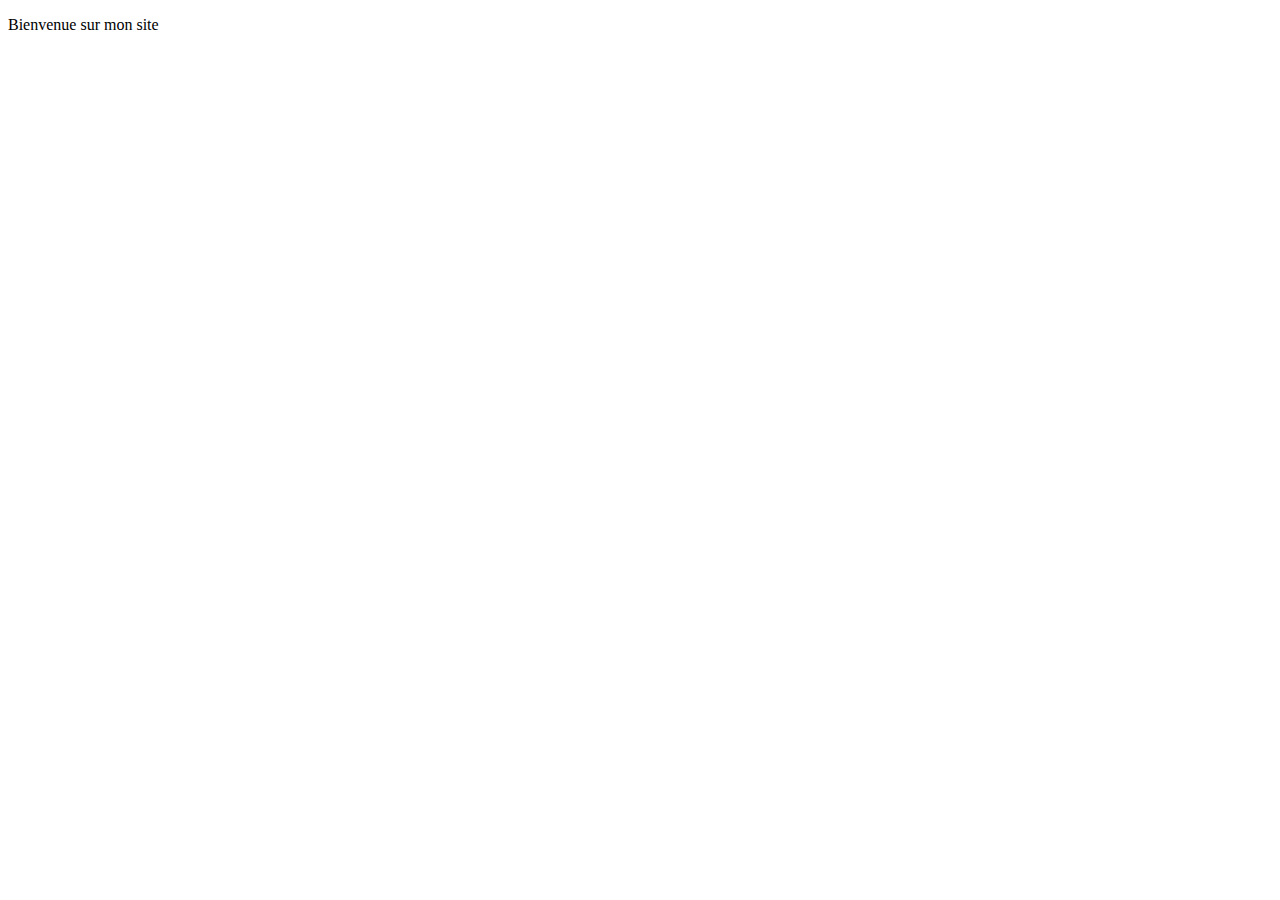
==== index.html @ 49ad4b4e "premier fichier" ====
<!DOCTYPE html>
<html lang="en">

<head>
    <meta charset="UTF-8">
    <meta name="viewport" content="width=device-width, initial-scale=1.0">
    <title>Document</title>
</head>

<body>
    <p>Bienvenue sur mon site</p>
</body>

</html>
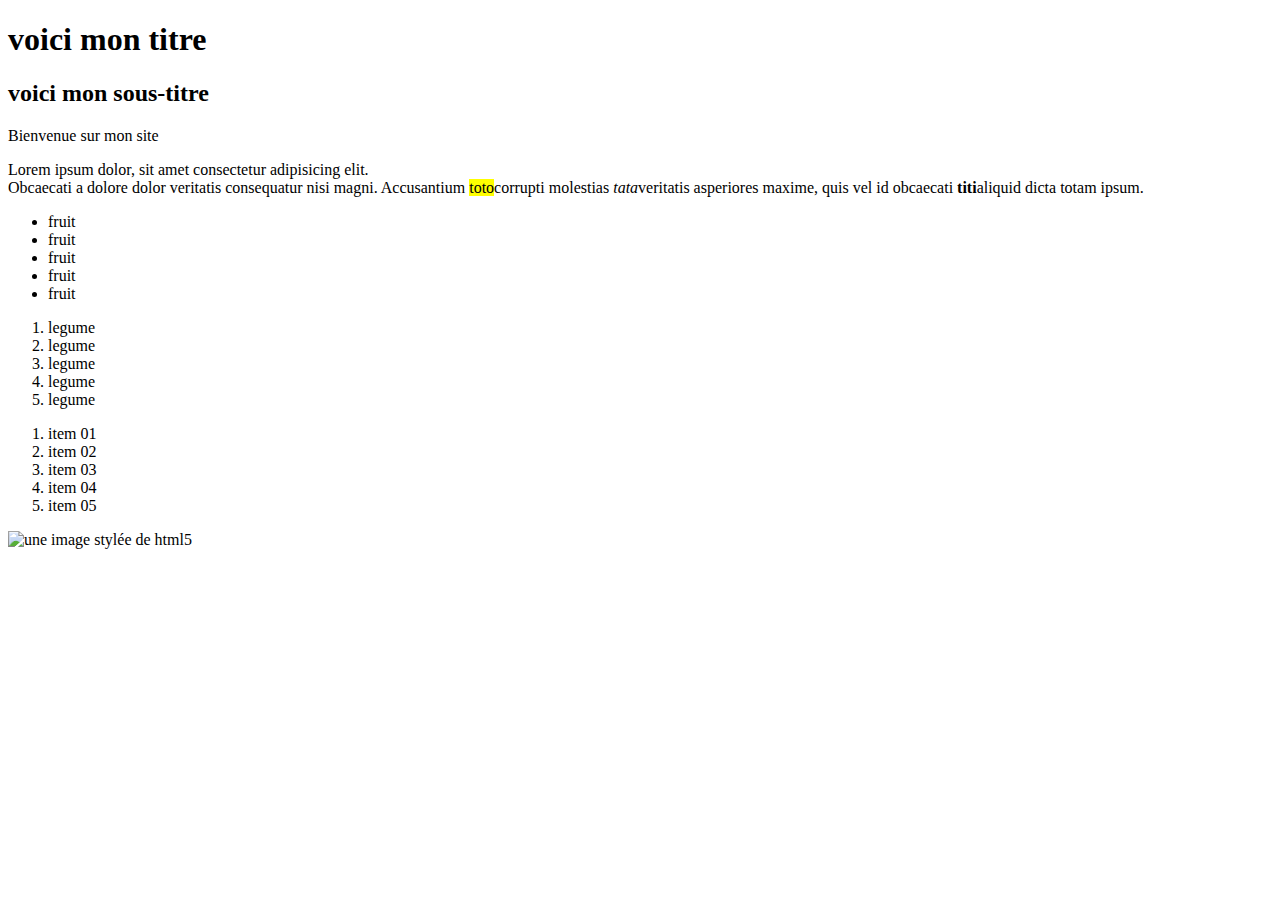
==== commit 19cce2c8: "ajout de la page a propos" ====
--- a/index.html
+++ b/index.html
@@ -1,14 +1,51 @@
 <!DOCTYPE html>
-<html lang="en">
+<html lang="fr">
 
 <head>
     <meta charset="UTF-8">
     <meta name="viewport" content="width=device-width, initial-scale=1.0">
-    <title>Document</title>
+    <title>Accueil - Robbie Lens Photographie</title>
 </head>
 
 <body>
+    <!-- ceci est un commentaire -->
+    <h1>voici mon titre</h1>
+    <h2>voici mon sous-titre</h2>
     <p>Bienvenue sur mon site</p>
+    <p>Lorem ipsum dolor, sit amet consectetur adipisicing elit.<br> Obcaecati a dolore dolor veritatis consequatur nisi
+        magni. Accusantium <mark>toto</mark>corrupti molestias <em>tata</em>veritatis asperiores maxime, quis vel id
+        obcaecati <strong>titi</strong>aliquid dicta totam
+        ipsum.</p>
+
+    <ul>
+        <li>fruit</li>
+        <li>fruit</li>
+        <li>fruit</li>
+        <li>fruit</li>
+        <li>fruit</li>
+    </ul>
+
+    <ol>
+        <li>legume</li>
+        <li>legume</li>
+        <li>legume</li>
+        <li>legume</li>
+        <li>legume</li>
+    </ol>
+
+    <!-- ol>li{item $$}*3 -->
+    <ol>
+        <li>item 01</li>
+        <li>item 02</li>
+        <li>item 03</li>
+        <li>item 04</li>
+        <li>item 05</li>
+    </ol>
+
+
+    <img src="https://jbsoftware.ca/wp-content/uploads/web-design.jpg" alt="une image stylée de html5">
+
+
 </body>
 
 </html>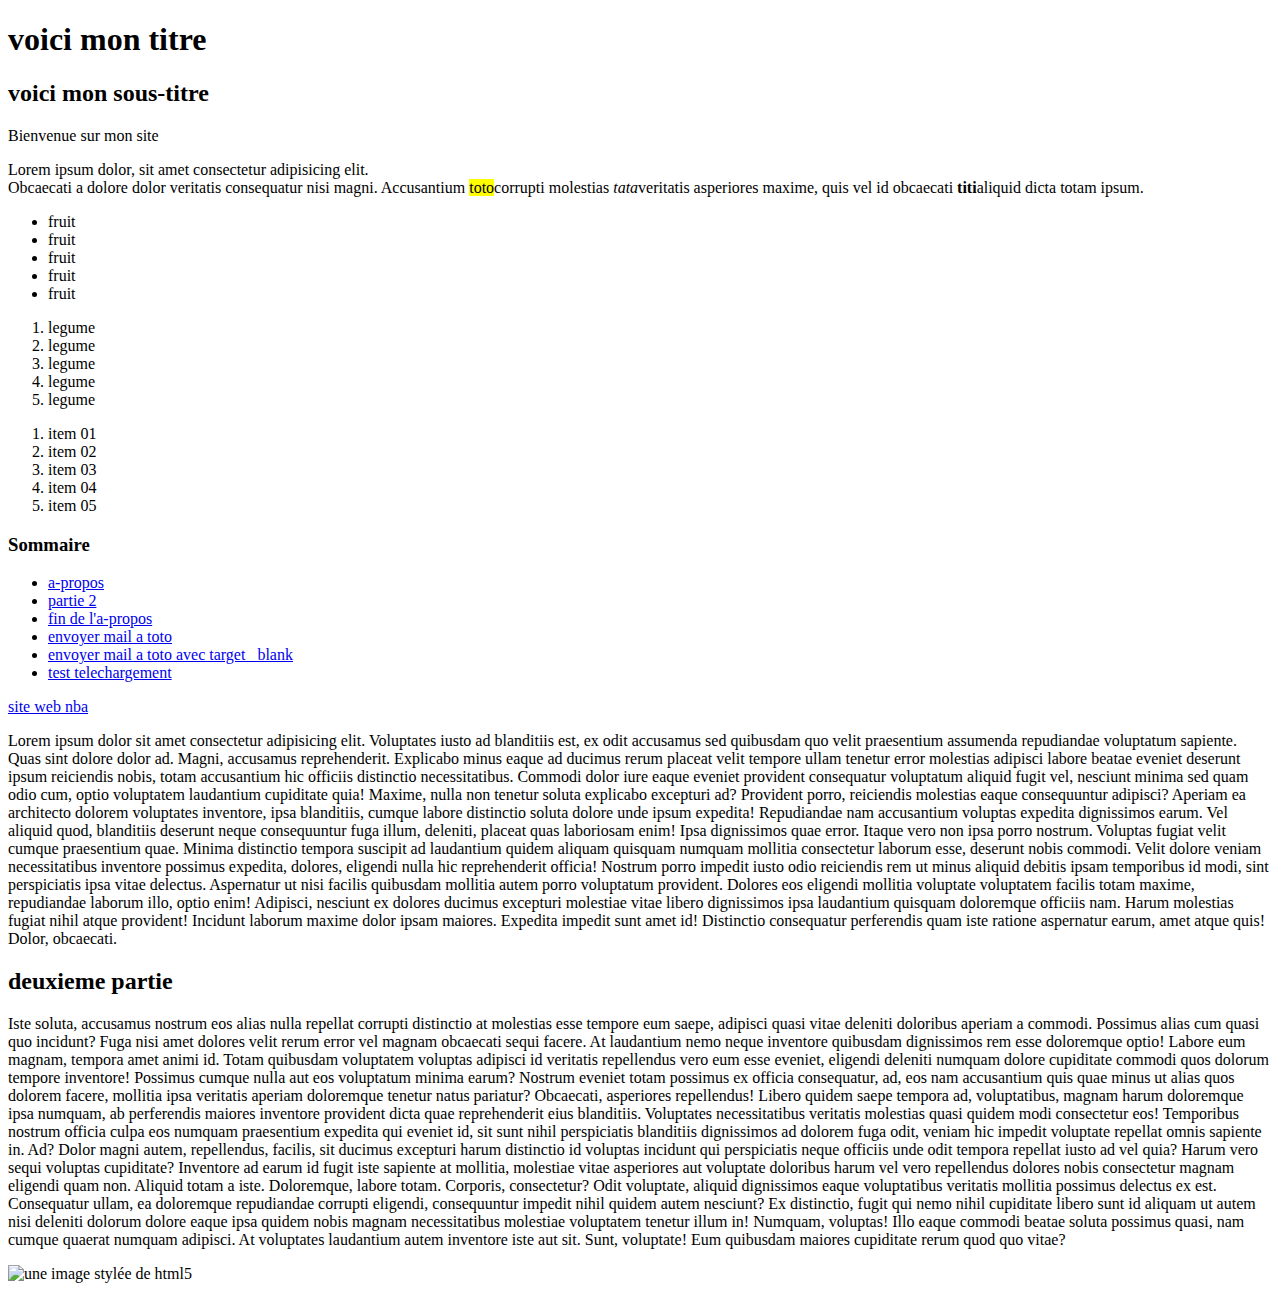
==== commit 7efc6530: "ajout de quelques liens test" ====
--- a/index.html
+++ b/index.html
@@ -42,7 +42,68 @@
         <li>item 05</li>
     </ol>
 
+    <h3><strong>Sommaire</strong></h3>
+    <ul>
+        <li><a href="dossier-demo/a-propos.html">a-propos</a></li>
+        <li><a href="#partie 2">partie 2</a></li>
+        <li><a href="dossier-demo/a-propos.html">fin de l'a-propos</a></li>
+        <li><a href="mailto:toto@mail.com">envoyer mail a toto</a></li>
+        <li><a href="mailto:toto@mail.com" target="_blank">envoyer mail a toto avec target _blank</a></li>
+        <li><a href="bablala.txt">test telechargement</a></li>
+    </ul>
 
+    <a href="http://www.nba.com">site web nba</a>
+
+    <p>Lorem ipsum dolor sit amet consectetur adipisicing elit. Voluptates iusto ad blanditiis est, ex odit accusamus
+        sed quibusdam quo velit praesentium assumenda repudiandae voluptatum sapiente. Quas sint dolore dolor ad.
+        Magni, accusamus reprehenderit. Explicabo minus eaque ad ducimus rerum placeat velit tempore ullam tenetur error
+        molestias adipisci labore beatae eveniet deserunt ipsum reiciendis nobis, totam accusantium hic officiis
+        distinctio necessitatibus.
+        Commodi dolor iure eaque eveniet provident consequatur voluptatum aliquid fugit vel, nesciunt minima sed quam
+        odio cum, optio voluptatem laudantium cupiditate quia! Maxime, nulla non tenetur soluta explicabo excepturi ad?
+        Provident porro, reiciendis molestias eaque consequuntur adipisci? Aperiam ea architecto dolorem voluptates
+        inventore, ipsa blanditiis, cumque labore distinctio soluta dolore unde ipsum expedita! Repudiandae nam
+        accusantium voluptas expedita dignissimos earum.
+        Vel aliquid quod, blanditiis deserunt neque consequuntur fuga illum, deleniti, placeat quas laboriosam enim!
+        Ipsa dignissimos quae error. Itaque vero non ipsa porro nostrum. Voluptas fugiat velit cumque praesentium quae.
+        Minima distinctio tempora suscipit ad laudantium quidem aliquam quisquam numquam mollitia consectetur laborum
+        esse, deserunt nobis commodi. Velit dolore veniam necessitatibus inventore possimus expedita, dolores, eligendi
+        nulla hic reprehenderit officia!
+        Nostrum porro impedit iusto odio reiciendis rem ut minus aliquid debitis ipsam temporibus id modi, sint
+        perspiciatis ipsa vitae delectus. Aspernatur ut nisi facilis quibusdam mollitia autem porro voluptatum
+        provident.
+        Dolores eos eligendi mollitia voluptate voluptatem facilis totam maxime, repudiandae laborum illo, optio enim!
+        Adipisci, nesciunt ex dolores ducimus excepturi molestiae vitae libero dignissimos ipsa laudantium quisquam
+        doloremque officiis nam.
+        Harum molestias fugiat nihil atque provident! Incidunt laborum maxime dolor ipsam maiores. Expedita impedit sunt
+        amet id! Distinctio consequatur perferendis quam iste ratione aspernatur earum, amet atque quis! Dolor,
+        obcaecati.
+    <h2 id="partie 2">deuxieme partie</h2>Iste soluta, accusamus nostrum eos alias nulla repellat corrupti distinctio at
+    molestias esse tempore eum saepe, adipisci quasi vitae deleniti doloribus aperiam a commodi. Possimus alias cum
+    quasi quo incidunt?
+    Fuga nisi amet dolores velit rerum error vel magnam obcaecati sequi facere. At laudantium nemo neque inventore
+    quibusdam dignissimos rem esse doloremque optio! Labore eum magnam, tempora amet animi id.
+    Totam quibusdam voluptatem voluptas adipisci id veritatis repellendus vero eum esse eveniet, eligendi deleniti
+    numquam dolore cupiditate commodi quos dolorum tempore inventore! Possimus cumque nulla aut eos voluptatum minima
+    earum?
+    Nostrum eveniet totam possimus ex officia consequatur, ad, eos nam accusantium quis quae minus ut alias quos dolorem
+    facere, mollitia ipsa veritatis aperiam doloremque tenetur natus pariatur? Obcaecati, asperiores repellendus!
+    Libero quidem saepe tempora ad, voluptatibus, magnam harum doloremque ipsa numquam, ab perferendis maiores inventore
+    provident dicta quae reprehenderit eius blanditiis. Voluptates necessitatibus veritatis molestias quasi quidem modi
+    consectetur eos!
+    Temporibus nostrum officia culpa eos numquam praesentium expedita qui eveniet id, sit sunt nihil perspiciatis
+    blanditiis dignissimos ad dolorem fuga odit, veniam hic impedit voluptate repellat omnis sapiente in. Ad?
+    Dolor magni autem, repellendus, facilis, sit ducimus excepturi harum distinctio id voluptas incidunt qui
+    perspiciatis neque officiis unde odit tempora repellat iusto ad vel quia? Harum vero sequi voluptas cupiditate?
+    Inventore ad earum id fugit iste sapiente at mollitia, molestiae vitae asperiores aut voluptate doloribus harum vel
+    vero repellendus dolores nobis consectetur magnam eligendi quam non. Aliquid totam a iste.
+    Doloremque, labore totam. Corporis, consectetur? Odit voluptate, aliquid dignissimos eaque voluptatibus veritatis
+    mollitia possimus delectus ex est. Consequatur ullam, ea doloremque repudiandae corrupti eligendi, consequuntur
+    impedit nihil quidem autem nesciunt?
+    Ex distinctio, fugit qui nemo nihil cupiditate libero sunt id aliquam ut autem nisi deleniti dolorum dolore eaque
+    ipsa quidem nobis magnam necessitatibus molestiae voluptatem tenetur illum in! Numquam, voluptas!
+    Illo eaque commodi beatae soluta possimus quasi, nam cumque quaerat numquam adipisci. At voluptates laudantium autem
+    inventore iste aut sit. Sunt, voluptate! Eum quibusdam maiores cupiditate rerum quod quo vitae?</p>
     <img src="https://jbsoftware.ca/wp-content/uploads/web-design.jpg" alt="une image stylée de html5">
 
 
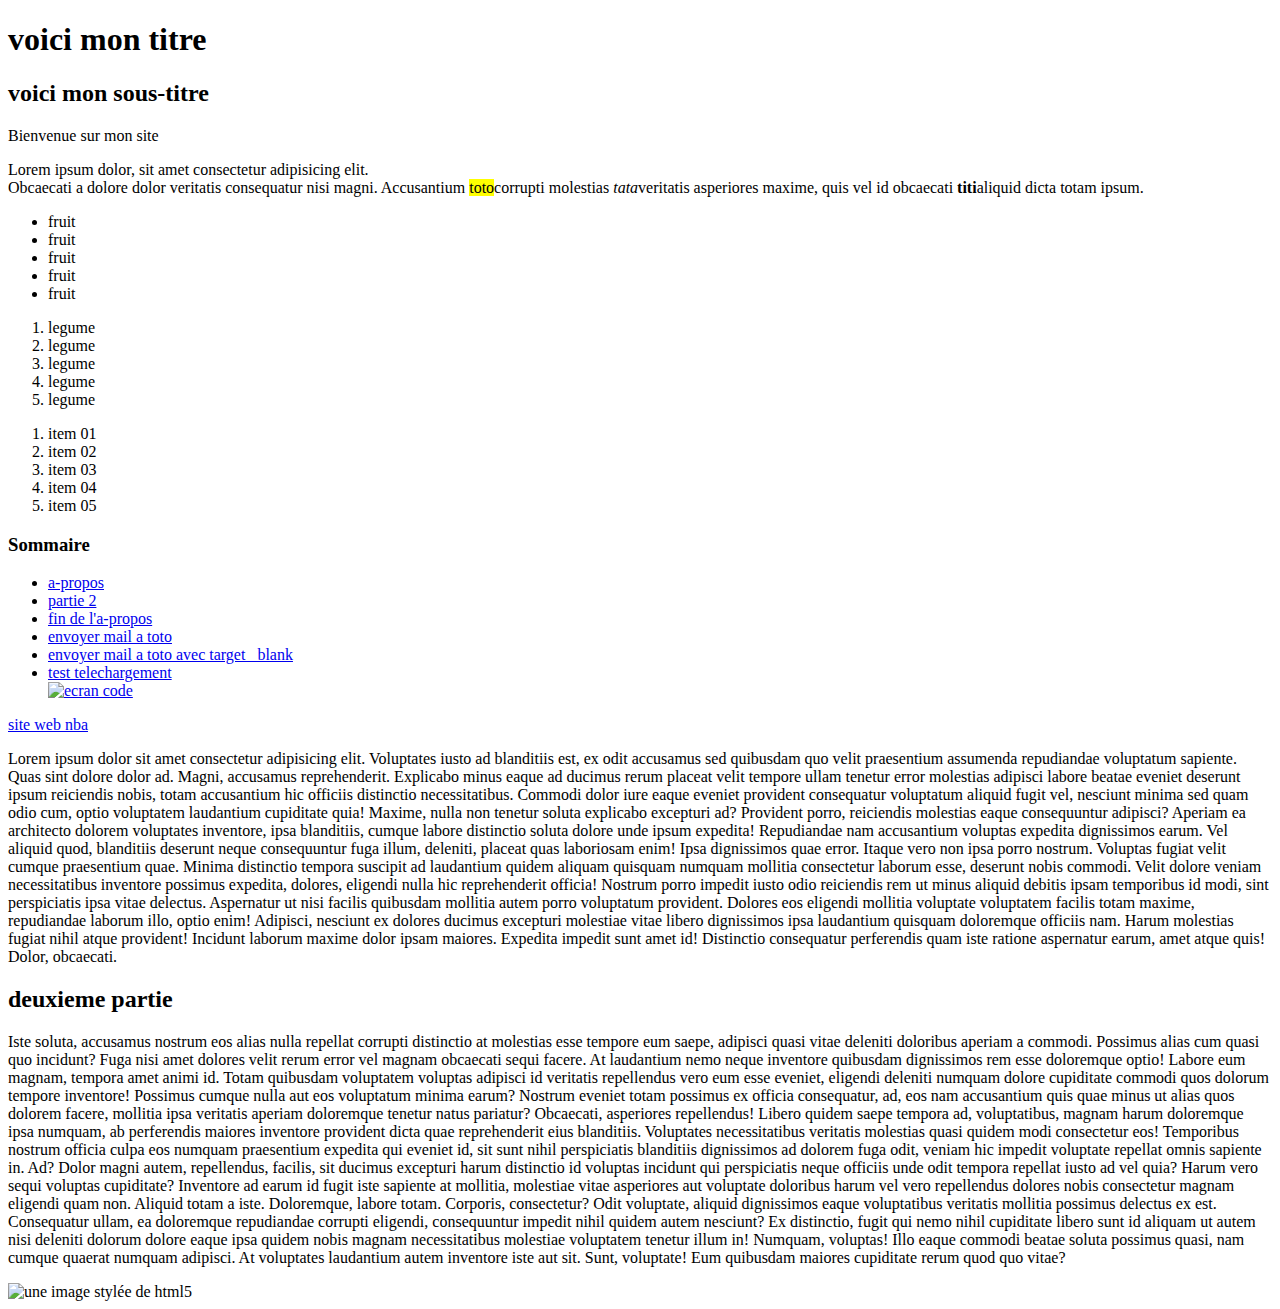
==== commit b6a6f933: "ajout d'images" ====
--- a/index.html
+++ b/index.html
@@ -50,6 +50,9 @@
         <li><a href="mailto:toto@mail.com">envoyer mail a toto</a></li>
         <li><a href="mailto:toto@mail.com" target="_blank">envoyer mail a toto avec target _blank</a></li>
         <li><a href="bablala.txt">test telechargement</a></li>
+        <a href="images/code_moyen.jpg" alt="ecran code moyen" title="code html"><img src="images/code_petit.jpg"
+                alt="ecran code" title="code html"></a>
+
     </ul>
 
     <a href="http://www.nba.com">site web nba</a>
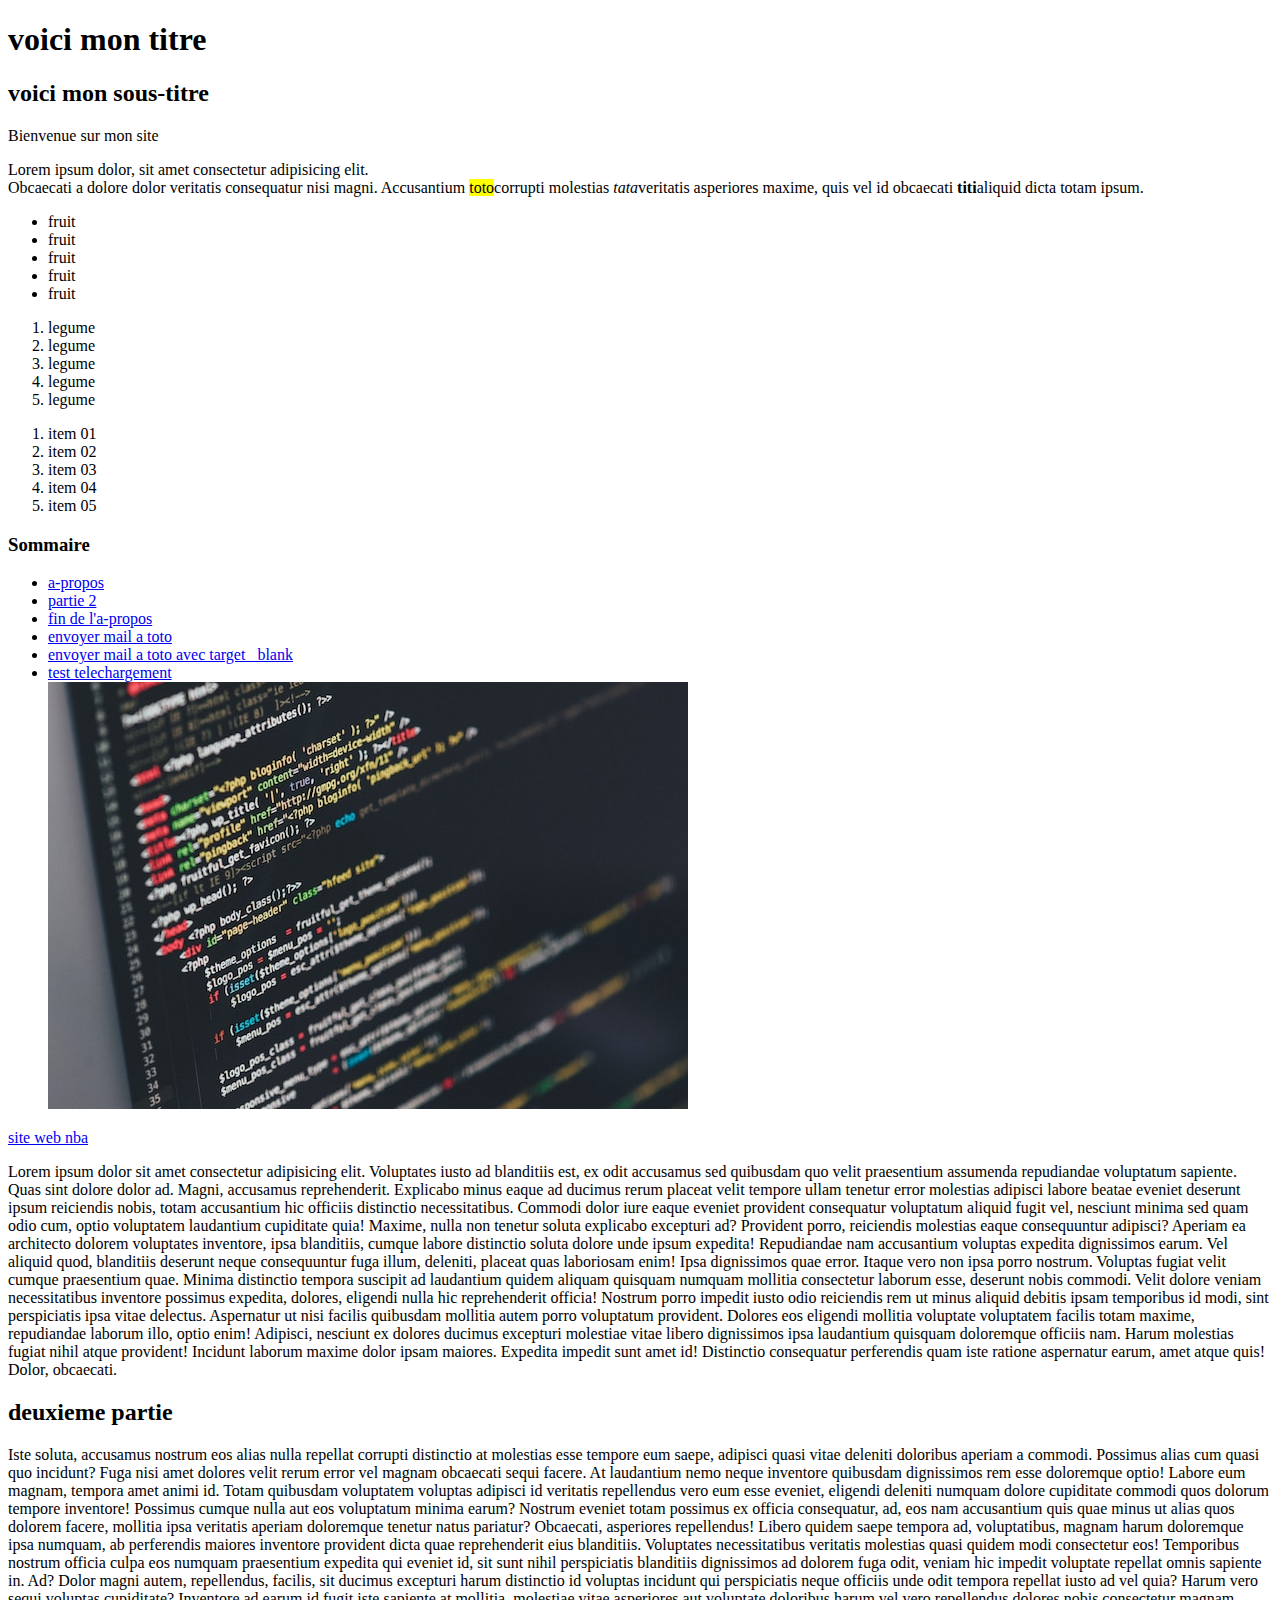
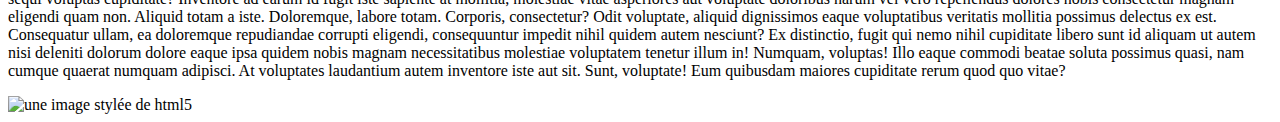
==== commit 0a21ac6b: "ajotu dossier robbie" ====
--- a/index.html
+++ b/index.html
@@ -50,8 +50,8 @@
         <li><a href="mailto:toto@mail.com">envoyer mail a toto</a></li>
         <li><a href="mailto:toto@mail.com" target="_blank">envoyer mail a toto avec target _blank</a></li>
         <li><a href="bablala.txt">test telechargement</a></li>
-        <a href="images/code_moyen.jpg" alt="ecran code moyen" title="code html"><img src="images/code_petit.jpg"
-                alt="ecran code" title="code html"></a>
+        <a href="images/code_moyen.jpg" alt="ecran code moyen" title="ecran de code"><img src="images/code_petit.jpg"
+                alt="ecran code" title="cliquer pour agrandir"></a>
 
     </ul>
 
